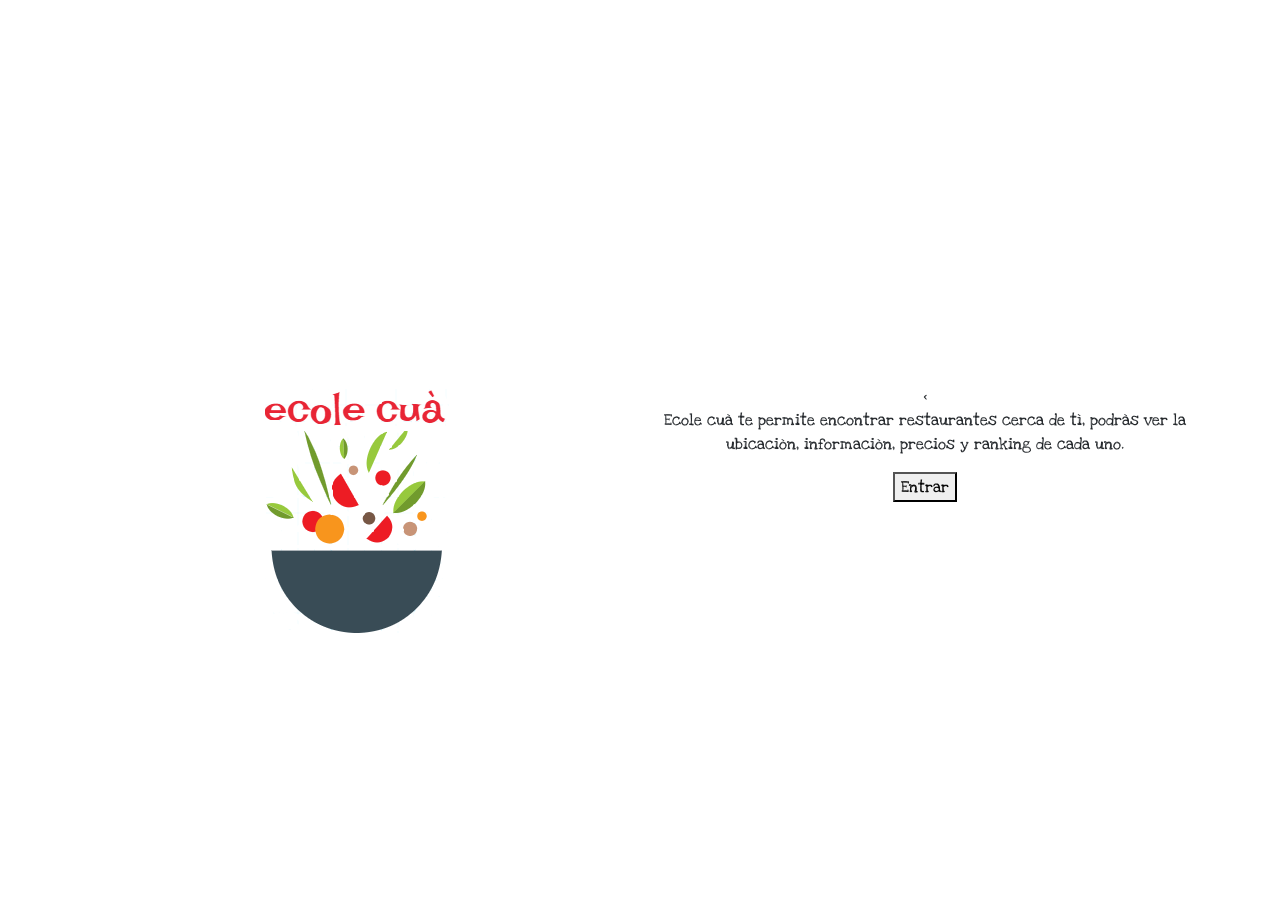
==== src/views/info.html @ 7037f31a "agregando vista info" ====
<!doctype html>
<html lang="en">
  <head>
    <!-- Required meta tags -->
    <meta charset="utf-8">
    <meta name="viewport" content="width=device-width, initial-scale=1, shrink-to-fit=no">
    <!--fuente-->
    <link href="https://fonts.googleapis.com/css?family=Love+Ya+Like+A+Sister" rel="stylesheet">
    <!-- Bootstrap CSS -->
    <link rel="stylesheet" href="https://stackpath.bootstrapcdn.com/bootstrap/4.1.3/css/bootstrap.min.css" integrity="sha384-MCw98/SFnGE8fJT3GXwEOngsV7Zt27NXFoaoApmYm81iuXoPkFOJwJ8ERdknLPMO" crossorigin="anonymous">
    <!--hoja de estilos-->
    <link rel="stylesheet" href="../css/styleslash.css">
</head>
<body>
<!--INICIA CONTENIDO-->
<div class="container">
  <div class="row">
    <div class="col-sm">
      <img src="../img/ecolecualogo.png" alt="loading"/>
  </div>
  <div class="col-sm">
    <<p>Ecole cuà te permite encontrar restaurantes cerca de tì, podràs ver la ubicaciòn, informaciòn, precios y ranking de cada uno.</p>
    <button id="entrar">Entrar</button>
    </div>
  </div>
</div>

<!--TERMINA CONTENIDO-->

    <!-- Optional JavaScript -->
    <script type="text/javascript" src = "../js/info.js"></script>
    <!-- jQuery first, then Popper.js, then Bootstrap JS -->
    <script src="https://code.jquery.com/jquery-3.3.1.slim.min.js" integrity="sha384-q8i/X+965DzO0rT7abK41JStQIAqVgRVzpbzo5smXKp4YfRvH+8abtTE1Pi6jizo" crossorigin="anonymous"></script>
    <script src="https://cdnjs.cloudflare.com/ajax/libs/popper.js/1.14.3/umd/popper.min.js" integrity="sha384-ZMP7rVo3mIykV+2+9J3UJ46jBk0WLaUAdn689aCwoqbBJiSnjAK/l8WvCWPIPm49" crossorigin="anonymous"></script>
    <script src="https://stackpath.bootstrapcdn.com/bootstrap/4.1.3/js/bootstrap.min.js" integrity="sha384-ChfqqxuZUCnJSK3+MXmPNIyE6ZbWh2IMqE241rYiqJxyMiZ6OW/JmZQ5stwEULTy" crossorigin="anonymous"></script>
  </body>
</html>
---- src/css/styleslash.css ----
body{
	font-family: 'Love Ya Like A Sister', serif !important;
}   
.container{
	text-align: center;
    margin-top: 30%;
}
    
h1{
	color: #e82535;
}
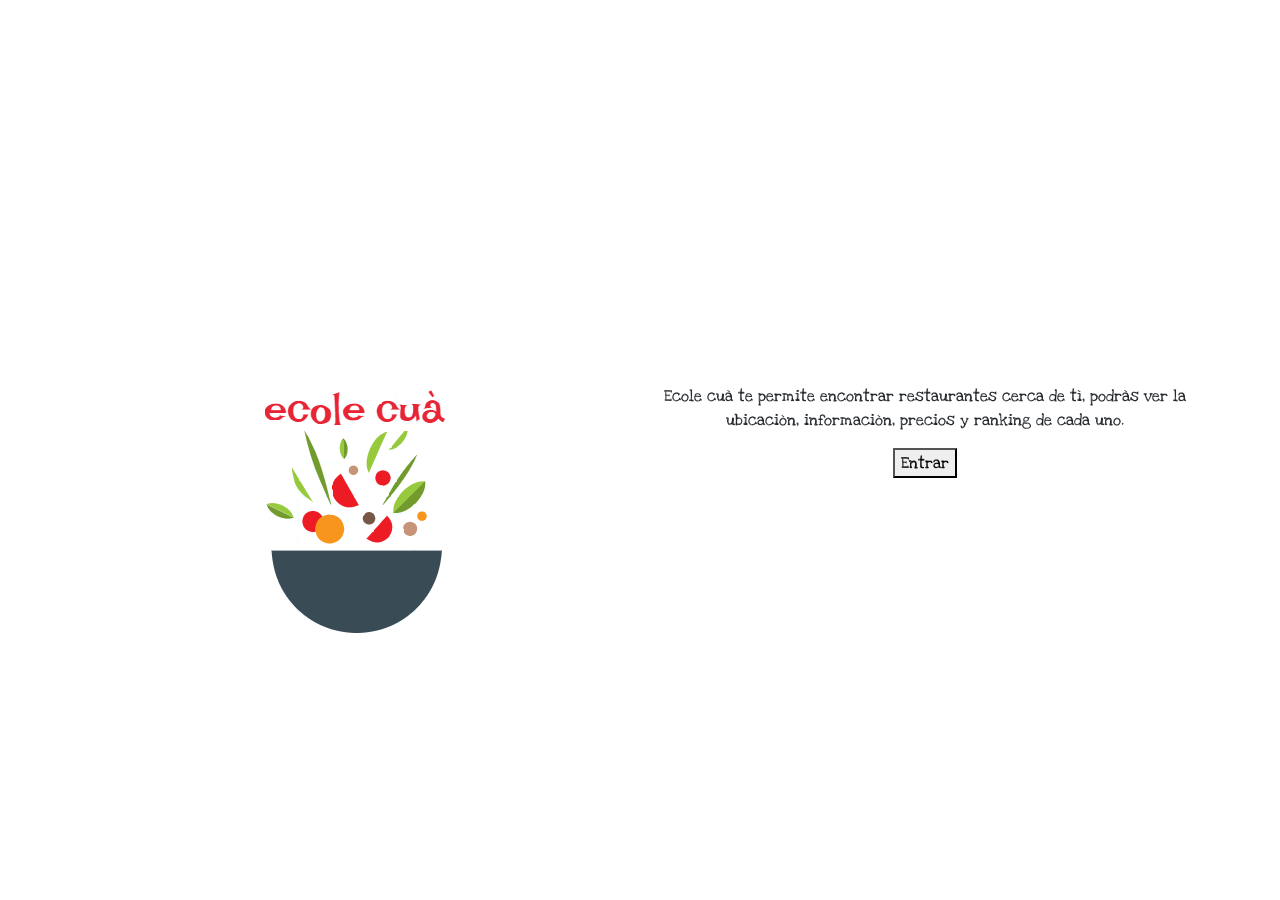
==== commit 63e83f59: "editando texto info" ====
--- a/src/views/info.html
+++ b/src/views/info.html
@@ -19,7 +19,7 @@
       <img src="../img/ecolecualogo.png" alt="loading"/>
   </div>
   <div class="col-sm">
-    <<p>Ecole cuà te permite encontrar restaurantes cerca de tì, podràs ver la ubicaciòn, informaciòn, precios y ranking de cada uno.</p>
+    <p>Ecole cuà te permite encontrar restaurantes cerca de tì, podràs ver la ubicaciòn, informaciòn, precios y ranking de cada uno.</p>
     <button id="entrar">Entrar</button>
     </div>
   </div>
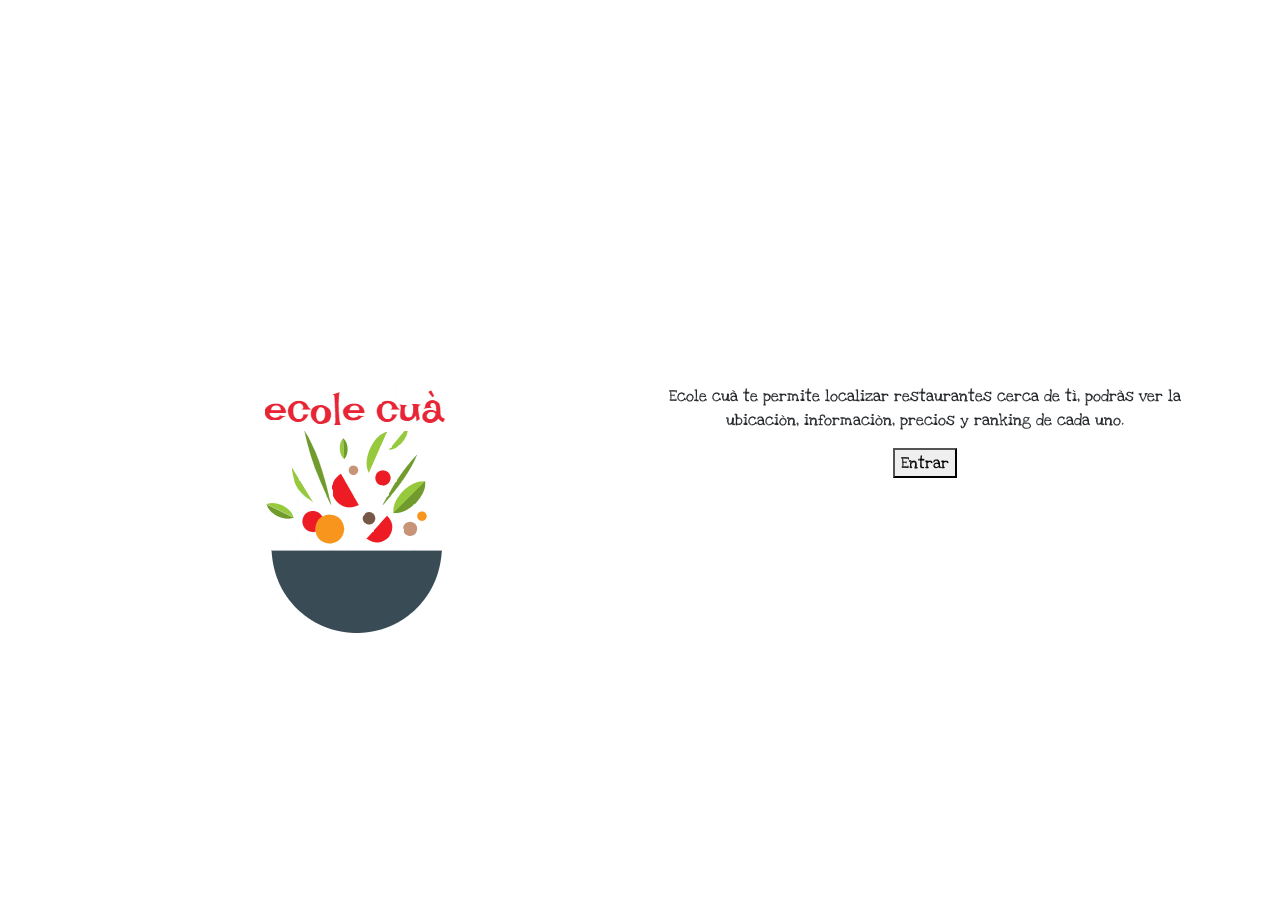
==== commit cb957524: "corrigiendo texto" ====
--- a/src/views/info.html
+++ b/src/views/info.html
@@ -1,6 +1,7 @@
 <!doctype html>
 <html lang="en">
-  <head>
+<head>
+  <title>Info</title>
     <!-- Required meta tags -->
     <meta charset="utf-8">
     <meta name="viewport" content="width=device-width, initial-scale=1, shrink-to-fit=no">
@@ -17,9 +18,9 @@
   <div class="row">
     <div class="col-sm">
       <img src="../img/ecolecualogo.png" alt="loading"/>
-  </div>
-  <div class="col-sm">
-    <p>Ecole cuà te permite encontrar restaurantes cerca de tì, podràs ver la ubicaciòn, informaciòn, precios y ranking de cada uno.</p>
+    </div>
+    <div class="col-sm">
+    <p>Ecole cuà te permite localizar restaurantes cerca de tì, podràs ver la ubicaciòn, informaciòn, precios y ranking de cada uno.</p>
     <button id="entrar">Entrar</button>
     </div>
   </div>
@@ -28,7 +29,7 @@
 <!--TERMINA CONTENIDO-->
 
     <!-- Optional JavaScript -->
-    <script type="text/javascript" src = "../js/info.js"></script>
+    <script src = "../js/info.js"></script>
     <!-- jQuery first, then Popper.js, then Bootstrap JS -->
     <script src="https://code.jquery.com/jquery-3.3.1.slim.min.js" integrity="sha384-q8i/X+965DzO0rT7abK41JStQIAqVgRVzpbzo5smXKp4YfRvH+8abtTE1Pi6jizo" crossorigin="anonymous"></script>
     <script src="https://cdnjs.cloudflare.com/ajax/libs/popper.js/1.14.3/umd/popper.min.js" integrity="sha384-ZMP7rVo3mIykV+2+9J3UJ46jBk0WLaUAdn689aCwoqbBJiSnjAK/l8WvCWPIPm49" crossorigin="anonymous"></script>
